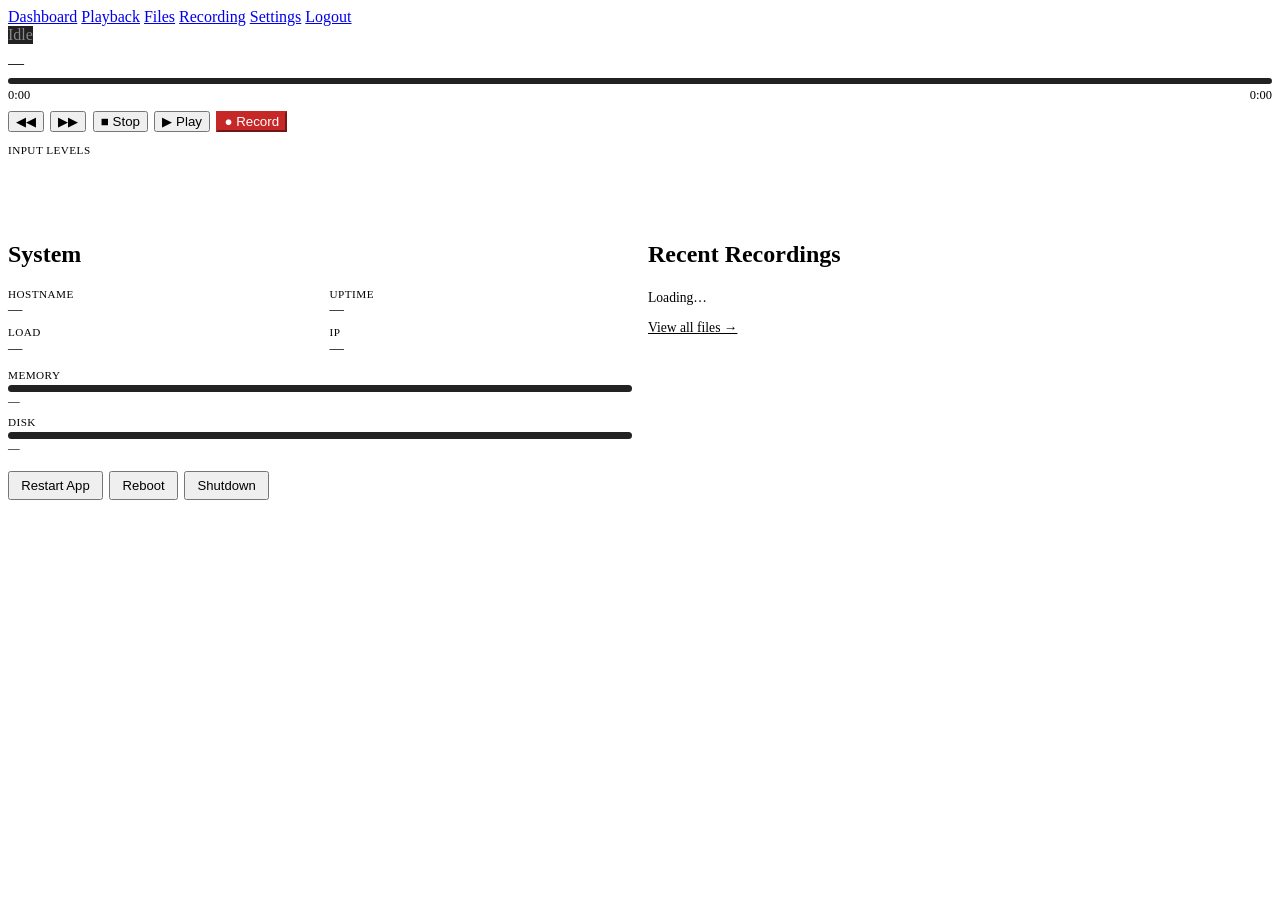
==== web/dashboard.html @ f96cd117 "feat: adds web interface" ====
<!DOCTYPE html>
<html lang="en">
<head>
  <meta charset="UTF-8">
  <meta name="viewport" content="width=device-width, initial-scale=1.0">
  <title>Dashboard</title>
  <link rel="stylesheet" href="/assets/style.css">
  <style>
    /* Two-column lower section */
    .dash-grid { display:grid; grid-template-columns:1fr 1fr; gap:1rem; }
    @media (max-width:700px) { .dash-grid { grid-template-columns:1fr; } }

    /* Transport card */
    .transport-file { font-size:1rem; font-weight:500; margin-bottom:0.4rem;
                      overflow:hidden; text-overflow:ellipsis; white-space:nowrap; }
    .playback-progress { background:#222; border-radius:4px; height:6px; overflow:hidden; margin-bottom:0.25rem; }
    .playback-progress-fill { height:100%; border-radius:4px; background:var(--accent); transition:width 0.25s; }
    .transport-time { display:flex; justify-content:space-between; font-size:0.78rem;
                      color:var(--text-muted); margin-bottom:0.5rem; }
    .rec-stats { font-size:0.8rem; color:var(--text-muted); margin-bottom:0.5rem;
                 display:none; padding:0.3rem 0.5rem; background:#1a1a1a; border-radius:4px; }
    .rec-stats.visible { display:block; }

    .unified-transport { display:flex; align-items:center; gap:0.4rem; flex-wrap:wrap; margin-bottom:0.75rem; }
    .transport-divider { width:1px; height:28px; background:var(--border); margin:0 0.2rem; flex-shrink:0; }
    .btn-rec { background:#c62828; color:#fff; border-color:#c62828; }
    .btn-rec:hover { background:#e53935; }
    .btn-rec:disabled { background:#444; border-color:#444; color:#888; cursor:not-allowed; }
    /* Pulsing rec dot */
    .rec-dot { display:inline-block; width:8px; height:8px; border-radius:50%;
               background:#f44336; margin-right:4px; vertical-align:middle; }
    .recording-active .rec-dot { animation:pulse 1s ease-in-out infinite; }
    @keyframes pulse { 0%,100%{opacity:1} 50%{opacity:0.2} }

    /* Level canvas */
    .level-wrap { margin-top:0.25rem; }

    /* System info grid */
    .info-grid { display:grid; grid-template-columns:1fr 1fr; gap:0.5rem 1.2rem; margin-bottom:0.75rem; }
    .info-row { display:flex; flex-direction:column; gap:0.1rem; }
    .info-label { font-size:0.7rem; color:var(--text-muted); text-transform:uppercase; letter-spacing:0.04em; }
    .info-value { font-size:0.9rem; font-weight:500; }
    .usage-bar-wrap { margin-top:0.4rem; }
    .usage-bar-track { background:#222; border-radius:4px; height:7px; overflow:hidden; margin-top:0.25rem; }
    .usage-bar-fill { height:100%; border-radius:4px; transition:width 0.4s; }
    .usage-bar-label { font-size:0.73rem; color:var(--text-muted); margin-top:0.2rem; }

    /* Recent files */
    .recent-file { display:flex; justify-content:space-between; align-items:center;
                   padding:0.4rem 0; border-bottom:1px solid #1e1e1e; gap:0.5rem; }
    .recent-file:last-child { border-bottom:none; }
    .recent-fname { font-size:0.83rem; overflow:hidden; text-overflow:ellipsis; white-space:nowrap; min-width:0; flex:1;
                    color:var(--text); text-decoration:none; }
    .recent-fname:hover { color:var(--accent); }
    .recent-meta { font-size:0.73rem; color:var(--text-muted); white-space:nowrap; }

    /* Controls */
    .sys-actions { display:flex; gap:0.5rem; flex-wrap:wrap; }
  </style>
</head>
<body>
  <nav>
    <a href="/dashboard" class="active">Dashboard</a>
    <a href="/playback">Playback</a>
    <a href="/files">Files</a>
    <a href="/recording">Recording</a>
    <a href="/settings">Settings</a>
    <span style="flex:1"></span>
    <a href="#" id="logout-btn">Logout</a>
  </nav>
  <div class="container">

    <!-- Unified Transport / Media / Recorder card -->
    <div class="card" id="media-card">
      <div style="display:flex;align-items:center;gap:0.5rem;margin-bottom:0.6rem" id="status-row">
        <span class="badge" id="badge-idle" style="background:#222;color:#888">Idle</span>
        <span class="badge badge-green" id="badge-playing" style="display:none">Playing</span>
        <span class="badge badge-red" id="badge-recording" style="display:none">
          <span class="rec-dot" id="rec-dot"></span>Recording
        </span>
        <span class="badge badge-orange" id="badge-monitoring" style="display:none">Monitoring</span>
      </div>

      <div class="transport-file" id="transport-file">—</div>

      <!-- Playback progress (hidden when only recording) -->
      <div id="playback-section">
        <div class="playback-progress">
          <div class="playback-progress-fill" id="progress-fill" style="width:0%"></div>
        </div>
        <div class="transport-time">
          <span id="pos-label">0:00</span>
          <span id="dur-label">0:00</span>
        </div>
      </div>

      <!-- Recording stats (shown when recording) -->
      <div class="rec-stats" id="rec-stats">
        <span id="rec-path-short"></span>
        &nbsp;·&nbsp;<span id="rec-size">—</span>
        &nbsp;·&nbsp;<span id="rec-dur">0:00</span>
      </div>

      <!-- Unified transport buttons: Prev · Next · Stop · Play · Record -->
      <div class="unified-transport">
        <button id="btn-prev" title="Previous">&#9664;&#9664;</button>
        <button id="btn-next" title="Next">&#9654;&#9654;</button>
        <button id="btn-stop" title="Stop playback and recording">&#9632; Stop</button>
        <button id="btn-play" class="primary" title="Play">&#9654; Play</button>
        <button id="btn-start-rec" class="btn-rec" title="Start Recording">&#9679; Record</button>
      </div>

      <!-- Level meter -->
      <div class="level-wrap">
        <div class="info-label" style="margin-bottom:0.3rem">Input Levels</div>
        <canvas class="meter" id="level-canvas" style="height:56px"></canvas>
      </div>
    </div>

    <!-- Two-column: System + Recent -->
    <div class="dash-grid">

      <!-- System Info -->
      <div class="card">
        <h2>System</h2>
        <div class="info-grid">
          <div class="info-row">
            <span class="info-label">Hostname</span>
            <span class="info-value" id="sys-hostname">—</span>
          </div>
          <div class="info-row">
            <span class="info-label">Uptime</span>
            <span class="info-value" id="sys-uptime">—</span>
          </div>
          <div class="info-row">
            <span class="info-label">Load</span>
            <span class="info-value" id="sys-load">—</span>
          </div>
          <div class="info-row">
            <span class="info-label">IP</span>
            <span class="info-value" id="sys-ip">—</span>
          </div>
        </div>
        <div class="usage-bar-wrap">
          <div class="info-label">Memory</div>
          <div class="usage-bar-track">
            <div class="usage-bar-fill" id="mem-bar" style="width:0%;background:#2196f3"></div>
          </div>
          <div class="usage-bar-label" id="mem-label">—</div>
        </div>
        <div class="usage-bar-wrap">
          <div class="info-label" style="margin-top:0.5rem">Disk</div>
          <div class="usage-bar-track">
            <div class="usage-bar-fill" id="disk-bar" style="width:0%;background:#4caf50"></div>
          </div>
          <div class="usage-bar-label" id="disk-label">—</div>
        </div>
        <div style="margin-top:1rem;display:flex;gap:0.4rem;flex-wrap:wrap">
          <button id="btn-restart" style="font-size:0.82rem;padding:0.3rem 0.7rem">Restart App</button>
          <button id="btn-reboot" class="danger" style="font-size:0.82rem;padding:0.3rem 0.7rem">Reboot</button>
          <button id="btn-shutdown" class="danger" style="font-size:0.82rem;padding:0.3rem 0.7rem">Shutdown</button>
        </div>
        <div id="sys-action-msg" style="margin-top:0.4rem;font-size:0.78rem;color:var(--text-muted)"></div>
      </div>

      <!-- Recent Recordings -->
      <div class="card">
        <h2>Recent Recordings</h2>
        <div id="recent-files"><span style="color:var(--text-muted);font-size:0.85rem">Loading…</span></div>
        <div style="margin-top:0.75rem">
          <a href="/files" style="font-size:0.85rem;color:var(--accent)">View all files →</a>
        </div>
      </div>

    </div>
  </div>

  <script src="/assets/app.js"></script>
  <script>
    if (!getToken()) redirectToLogin();

    // ── helpers ─────────────────────────────────────────────────────────────

    function fmtTime(secs) {
      if (!secs && secs !== 0) return '—';
      const h = Math.floor(secs / 3600);
      const m = Math.floor((secs % 3600) / 60);
      const s = Math.floor(secs % 60).toString().padStart(2, '0');
      return h > 0 ? h + ':' + String(m).padStart(2,'0') + ':' + s : m + ':' + s;
    }

    function fmtUptime(secs) {
      const d = Math.floor(secs / 86400);
      const h = Math.floor((secs % 86400) / 3600);
      const m = Math.floor((secs % 3600) / 60);
      if (d > 0) return d + 'd ' + h + 'h ' + m + 'm';
      if (h > 0) return h + 'h ' + m + 'm';
      return m + 'm';
    }

    function fmtBytes(b) {
      if (b >= 1e9) return (b / 1e9).toFixed(1) + ' GB';
      if (b >= 1e6) return (b / 1e6).toFixed(1) + ' MB';
      return (b / 1e3).toFixed(0) + ' KB';
    }

    function dbToNorm(db) { return Math.max(0, (db + 60) / 60); }

    // ── DOM refs ─────────────────────────────────────────────────────────────

    const badgeIdle       = document.getElementById('badge-idle');
    const badgePlaying    = document.getElementById('badge-playing');
    const badgeRecording  = document.getElementById('badge-recording');
    const badgeMonitoring = document.getElementById('badge-monitoring');
    const transportFile   = document.getElementById('transport-file');
    const progressFill    = document.getElementById('progress-fill');
    const posLabel        = document.getElementById('pos-label');
    const durLabel        = document.getElementById('dur-label');
    const recStats        = document.getElementById('rec-stats');
    const recPathShort    = document.getElementById('rec-path-short');
    const recSize         = document.getElementById('rec-size');
    const recDur          = document.getElementById('rec-dur');
    const levelCanvas     = document.getElementById('level-canvas');
    const btnPlay         = document.getElementById('btn-play');
    const btnStartRec     = document.getElementById('btn-start-rec');

    // ── state ────────────────────────────────────────────────────────────────

    let isPlaying = false;
    let isRecording = false;

    function setStatus(playing, recording, monitoring) {
      isPlaying   = playing;
      isRecording = recording;
      const idle  = !playing && !recording && !monitoring;
      badgeIdle.style.display       = idle       ? '' : 'none';
      badgePlaying.style.display    = playing    ? '' : 'none';
      badgeRecording.style.display  = recording  ? '' : 'none';
      badgeMonitoring.style.display = monitoring ? '' : 'none';

      btnStartRec.disabled = recording;
      recStats.classList.toggle('visible', recording);
    }

    // ── SSE events ───────────────────────────────────────────────────────────

    onSseEvent('device_status', (e) => {
      setStatus(e.playing, e.recording, e.monitoring);
      if (e.current_track && !isRecording) {
        transportFile.textContent = e.current_track;
      }
    });

    onSseEvent('track_changed', (e) => {
      transportFile.textContent = e.name || '—';
      durLabel.textContent = fmtTime(e.duration_secs);
    });

    onSseEvent('playback_position', (e) => {
      posLabel.textContent = fmtTime(e.position_secs);
      if (e.duration_secs && e.duration_secs > 0) {
        progressFill.style.width = Math.min(100, e.position_secs / e.duration_secs * 100) + '%';
      }
    });

    onSseEvent('recording_progress', (e) => {
      if (e.path) {
        const short = e.path.split('/').pop();
        recPathShort.textContent = short;
        if (isRecording) transportFile.textContent = short;
      }
      recSize.textContent = fmtBytes(e.size_bytes || 0);
      recDur.textContent  = fmtTime(e.duration_secs || 0);
      // Refresh recent files when a recording is in progress
      loadRecentFiles();
    });

    onSseEvent('levels', (e) => {
      renderLevels(levelCanvas, e.input.map(dbToNorm));
    });

    // ── initial status load ──────────────────────────────────────────────────

    apiFetch('GET', '/api/status').then(r => r && r.json()).then(s => {
      if (!s) return;
      setStatus(s.playing, s.recording, s.monitoring);
      transportFile.textContent = s.current_track || '—';
      durLabel.textContent = fmtTime(s.duration_secs);
      posLabel.textContent = fmtTime(s.position_secs);
      if (s.recording && s.recording_path) {
        const short = s.recording_path.split('/').pop();
        recPathShort.textContent = short;
        recSize.textContent = fmtBytes(s.recording_size_bytes || 0);
        recDur.textContent = fmtTime(s.recording_duration_secs || 0);
        transportFile.textContent = short;
      }
    });

    // ── transport buttons ────────────────────────────────────────────────────

    btnPlay.addEventListener('click', () =>
      apiFetch('POST', '/api/transport/play'));
    document.getElementById('btn-stop').addEventListener('click', () => {
      apiFetch('POST', '/api/transport/stop');
      if (isRecording) apiFetch('POST', '/api/recording/stop');
    });
    document.getElementById('btn-prev').addEventListener('click', () =>
      apiFetch('POST', '/api/transport/prev'));
    document.getElementById('btn-next').addEventListener('click', () =>
      apiFetch('POST', '/api/transport/next'));
    btnStartRec.addEventListener('click', () =>
      apiFetch('POST', '/api/recording/start'));

    // ── system info ──────────────────────────────────────────────────────────

    function loadSysInfo() {
      apiFetch('GET', '/api/system/info').then(r => r && r.json()).then(info => {
        if (!info) return;
        document.getElementById('sys-hostname').textContent = info.hostname || '—';
        document.getElementById('sys-uptime').textContent   = fmtUptime(info.uptime_secs);
        document.getElementById('sys-load').textContent     = info.load_avg || '—';
        document.getElementById('sys-ip').textContent       = window.location.hostname;

        const memUsed = info.mem_total_mb - info.mem_available_mb;
        const memPct  = info.mem_total_mb > 0 ? Math.round(memUsed / info.mem_total_mb * 100) : 0;
        const memBar  = document.getElementById('mem-bar');
        memBar.style.width      = memPct + '%';
        memBar.style.background = memPct > 85 ? '#f44336' : memPct > 65 ? '#ff9800' : '#2196f3';
        document.getElementById('mem-label').textContent =
          fmtBytes(memUsed * 1048576) + ' / ' + fmtBytes(info.mem_total_mb * 1048576) + ' (' + memPct + '%)';

        const diskPct = info.disk_total_bytes > 0
          ? Math.round(info.disk_used_bytes / info.disk_total_bytes * 100) : 0;
        const diskBar = document.getElementById('disk-bar');
        diskBar.style.width      = diskPct + '%';
        diskBar.style.background = diskPct > 90 ? '#f44336' : diskPct > 75 ? '#ff9800' : '#4caf50';
        document.getElementById('disk-label').textContent =
          fmtBytes(info.disk_used_bytes) + ' / ' + fmtBytes(info.disk_total_bytes) + ' (' + diskPct + '%)';
      });
    }

    // ── recent recordings ────────────────────────────────────────────────────

    let _recentDebounce = null;
    function loadRecentFiles() {
      clearTimeout(_recentDebounce);
      _recentDebounce = setTimeout(() => {
        apiFetch('GET', '/api/files?page=1&per_page=6').then(r => r && r.json()).then(data => {
          const el = document.getElementById('recent-files');
          if (!data || !data.items || data.items.length === 0) {
            el.innerHTML = '<span style="color:var(--text-muted);font-size:0.85rem">No recordings yet.</span>';
            return;
          }
          el.innerHTML = data.items.map(f => `
            <div class="recent-file">
              <a class="recent-fname" href="/file?name=${encodeURIComponent(f.name)}" title="${f.name}">${f.name}</a>
              <span class="recent-meta">${fmtBytes(f.size_bytes)}${f.duration_secs ? ' · ' + fmtTime(f.duration_secs) : ''}${f.channels ? ' · ' + f.channels + 'ch' : ''}</span>
            </div>`).join('');
        });
      }, 400);
    }

    // ── system controls ──────────────────────────────────────────────────────

    const sysMsg = document.getElementById('sys-action-msg');
    function sysAction(endpoint, label) {
      if (!confirm(label + ' — are you sure?')) return;
      apiFetch('POST', endpoint).then(() => { sysMsg.textContent = label + '…'; });
    }
    document.getElementById('btn-restart').addEventListener('click',  () => sysAction('/api/system/restart',  'Restarting app'));
    document.getElementById('btn-reboot').addEventListener('click',   () => sysAction('/api/system/reboot',   'Rebooting'));
    document.getElementById('btn-shutdown').addEventListener('click', () => sysAction('/api/system/shutdown', 'Shutting down'));

    // ── logout ───────────────────────────────────────────────────────────────

    document.getElementById('logout-btn').addEventListener('click', async (e) => {
      e.preventDefault();
      await apiFetch('POST', '/auth/logout');
      clearToken();
      window.location.href = '/';
    });

    // ── init ─────────────────────────────────────────────────────────────────

    loadSysInfo();
    loadRecentFiles();
    setInterval(loadSysInfo, 10000);
    connectSse();
  </script>
</body>
</html>
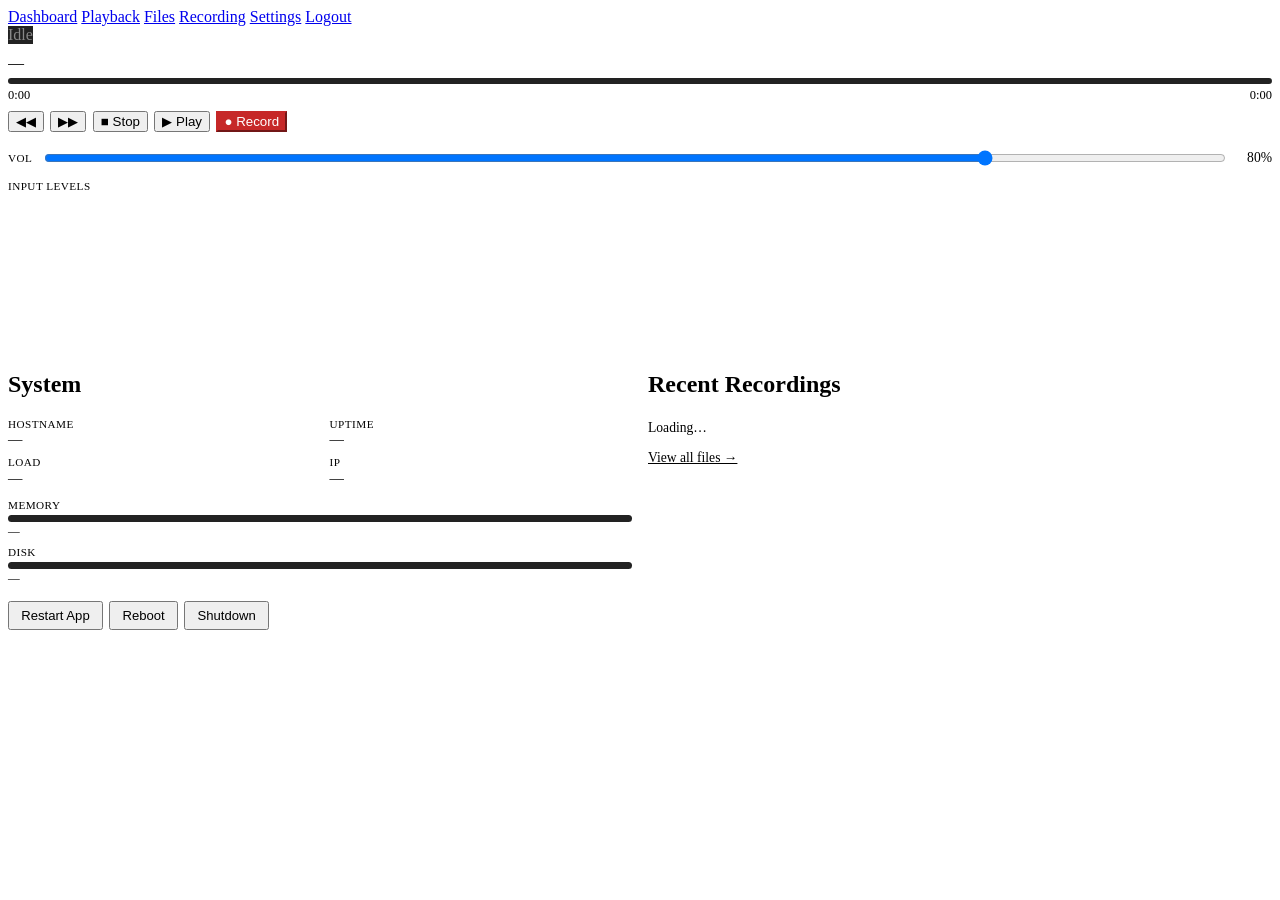
==== commit dd28248f: "feat: updates web ui" ====
--- a/web/dashboard.html
+++ b/web/dashboard.html
@@ -110,10 +110,18 @@
         <button id="btn-start-rec" class="btn-rec" title="Start Recording">&#9679; Record</button>
       </div>
 
+      <!-- Volume -->
+      <div style="display:flex;align-items:center;gap:0.6rem;margin-bottom:0.5rem">
+        <span class="info-label" style="margin:0;white-space:nowrap">Vol</span>
+        <input type="range" id="vol-slider" min="0" max="100" value="80"
+               style="flex:1;accent-color:var(--accent);height:24px;cursor:pointer">
+        <span id="vol-value" style="font-size:0.85rem;min-width:2.5em;text-align:right">80%</span>
+      </div>
+
       <!-- Level meter -->
       <div class="level-wrap">
         <div class="info-label" style="margin-bottom:0.3rem">Input Levels</div>
-        <canvas class="meter" id="level-canvas" style="height:56px"></canvas>
+        <canvas class="meter" id="level-canvas"></canvas>
       </div>
     </div>
 
@@ -223,6 +231,8 @@
     const levelCanvas     = document.getElementById('level-canvas');
     const btnPlay         = document.getElementById('btn-play');
     const btnStartRec     = document.getElementById('btn-start-rec');
+    const volSlider       = document.getElementById('vol-slider');
+    const volValue        = document.getElementById('vol-value');
 
     // ── state ────────────────────────────────────────────────────────────────
 
@@ -276,7 +286,11 @@
     });
 
     onSseEvent('levels', (e) => {
-      renderLevels(levelCanvas, e.input.map(dbToNorm));
+      // Show whichever levels are active (input for rec/mon, output for playback)
+      const levels = (e.input && e.input.length > 0) ? e.input : e.output;
+      if (levels && levels.length > 0) {
+        renderLevels(levelCanvas, levels.map(dbToNorm));
+      }
     });
 
     // ── initial status load ──────────────────────────────────────────────────
@@ -287,6 +301,10 @@
       transportFile.textContent = s.current_track || '—';
       durLabel.textContent = fmtTime(s.duration_secs);
       posLabel.textContent = fmtTime(s.position_secs);
+      if (s.volume !== undefined) {
+        volSlider.value = s.volume;
+        volValue.textContent = s.volume + '%';
+      }
       if (s.recording && s.recording_path) {
         const short = s.recording_path.split('/').pop();
         recPathShort.textContent = short;
@@ -310,6 +328,17 @@
       apiFetch('POST', '/api/transport/next'));
     btnStartRec.addEventListener('click', () =>
       apiFetch('POST', '/api/recording/start'));
+
+    // Volume slider
+    let _volDebounce = null;
+    volSlider.addEventListener('input', () => {
+      const v = parseInt(volSlider.value);
+      volValue.textContent = v + '%';
+      clearTimeout(_volDebounce);
+      _volDebounce = setTimeout(() => {
+        apiFetch('POST', '/api/transport/volume', { volume: v });
+      }, 50);
+    });
 
     // ── system info ──────────────────────────────────────────────────────────
 
